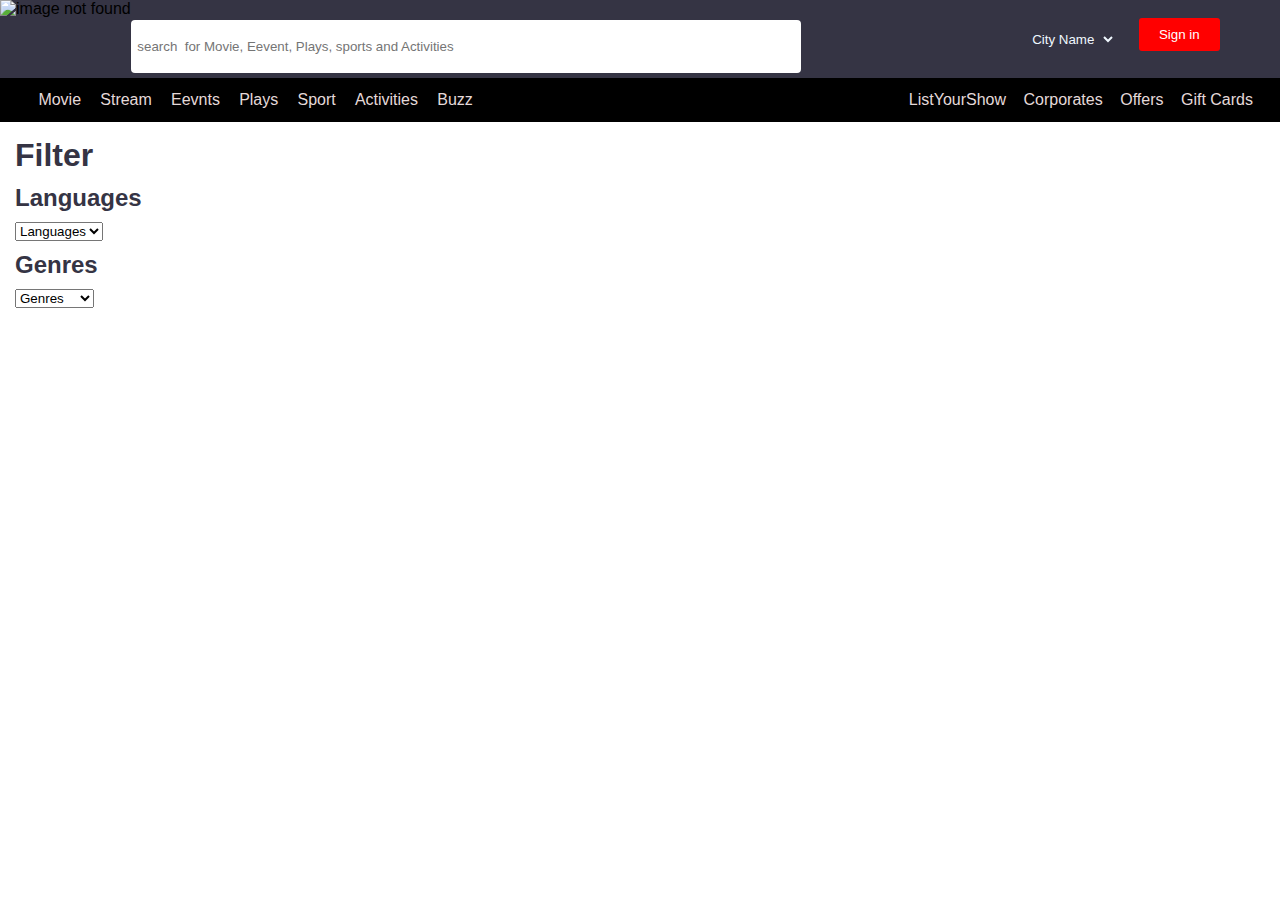
==== BookMyShow1/index.html @ c00c9bce "Add using date search the movie functionalities" ====
<!DOCTYPE html>
<html lang="en">
<head>
    <meta charset="UTF-8">
    <meta http-equiv="X-UA-Compatible" content="IE=edge">
    <meta name="viewport" content="width=device-width, initial-scale=1.0">
    <title>BookMyShow</title>
    <script src="https://ajax.googleapis.com/ajax/libs/jquery/3.6.0/jquery.min.js"></script>
    <script src="https://kit.fontawesome.com/85882fcf77.js" crossorigin="anonymous"></script>
    <link rel="stylesheet" href="./style.css">
</head>
<body>
    <header>
         <div class="logo">
             <img src="https://m.economictimes.com/thumb/msid-78623207,width-1200,height-900,resizemode-4,imgsize-18418/bookmyshow.jpg" alt="image not found" height="80px">
         </div>
         <div class="searchfilter">
            <input type="text" id="gsearch" name="gsearch"   placeholder="search  for Movie, Eevent, Plays, sports and Activities" size="80">
        </div>
  
        <div class="citylist">
            <select name="CityFilter"  id="citySelect" onchange="getmovies()">  
            <option>City Name</option>
            <option value="Hyderabad" > Hyderabad </option>  
            <option value="Vijayawada"> Vijayawada </option>
            <option value="Bangalore"> Bangalore </option>  
          </select>  
             
        </div>
        <button class="loginbutton">Sign in</i></button>
        <div class="list-menu" id="menu-icon">
            <i class="fa-solid fa-bars"></i>
        </div>
    </header>
    <nav>
        <ul class="Entertainment">
            <li>Movie</li>
            <li>Stream</li>
            <li>Eevnts</li>
            <li>Plays</li>
            <li>Sport</li>
            <li>Activities</li>
            <li>Buzz</li>            
        </ul>
        <ul class="Offer">
            <li>ListYourShow</li>
            <li>Corporates</li>
            <li>Offers</li>
            <li>Gift&nbsp;Cards</li>
        </ul>
    </nav>
    <main class="Home">
        <div class="Filter">
            <h1>Filter</h1>
            <div class="LanguageHeading">
                <h2>Languages</h2>
            </div>
            <div class="Languages"  id = "Languages" onchange="getmovies()">
               
                <select name="LanguagesFilter"  id="LanguagesSelect">  
                    <option value="">Languages</option>
                       <option value="Telugu" > Telugu </option>  
                       <option value="Hindi"> Hindi </option>
                       <option value="Tamil"> Tamil </option>  
                       <option value="English"> English </option>
                       <option value="Malayalam"> Malayalam </option>
                    </select> 

              
    
            </div>
            <div class="GenresHeading">
                <h2>Genres</h2>
            </div>
            <div class="Genres" id = "Genres" onchange="getmovies()">
               
                <select name="GenresFilter"  id="GenresSelect">  
                    <option value="">Genres</option>
                       <option value="Drama" > Drama </option>  
                       <option value="Action"> Action </option>
                       <option value="Romantic"> Romantic </option>  
                       <option value="Thriller"> Thriller </option>
                       <option value="Crime"> Crime </option>
                       <option value="Comedy"> Comedy </option>
                    </select> 
                
               
              
            </div>

        </div>
        <div class="moviedetails">
            <div class="movies">

            </div>
            <div class="HomeMovie">
           
            </div>
      
        </div>
        
    </main>
    <table class="table" id="tab">
        <thead class="showheading">

        </thead>
        <tbody id="showtimeings">

        </tbody>

    </table>

    <table class="oktable" >
        <thead class="showseat">

        </thead>
        <tbody id="showseats">

        </tbody>

    </table>


    <script src="./script.js"></script>
   
   
</body>
</html>
---- BookMyShow1/style.css ----
*{
    margin: 0;
    padding: 0;
    font-family: 'Roboto Condensed', sans-serif;
}
body
{
    font-size: 100%;
}
  
li
{
    list-style: none;
}
header
{
    display: flex;
    background-color:  #353444;
}

.logo img
{
    width: 15em;
}
.searchfilter input
{
    height: 40px;
    margin-top: 3%;
    padding: 1%;
    border: white;
    border-radius: 4px;
}
input[type=text]:focus,select:focus{
outline: none;
}
.citylist 
{
    margin-left: 18%;
    padding: 30px 10px;
    background: #353444;
    color: #353444;
}
.citylist select
{
    background: #353444;
    border: #353444;
    color: aliceblue;
}
.loginbutton
{
    background-color: red;
    color: white;
    border: red;
    margin: 1.4% 1% 2.1% 1% ;
    padding: 5px 20px; 
    border-radius: 3px;
}

.list-menu
{
    color: white;
    margin: 2% 2% 2.1% 1% ;
}
nav{
    display: flex;
    background-color: black;
    padding-top: 1%;
    padding-bottom: 1%;
}
.Entertainment 
{
     display: flex;
     color: rgb(228, 217, 217);
     width: 50%;
     padding-left: 3%;
}
.Offer
{
     display: flex;
     color: rgb(228, 217, 217);
     padding-left: 18%;
     
}
.Entertainment li
{
    padding-right:  3%; 
}
.Offer li
{
    padding-right: 6%;
}
main {
    display: inline;
}
.moviedetails
{
    width: 80%;
}
.HomeMovie
{
    display: flex;
    padding: 10px;
    flex-wrap: wrap;
}
.movies{
    margin: 15px;
    color:black;
}
.HomeMovie div{
    padding: 10px;
    
}
.Home {
 display: flex;
 width: 100%;
}
.Filter
{
    width: 20%;
    padding: 15px;
   
}
.Filter h1
{
    color: #353444;
}
.Filter h2{
    padding: 10px 0;
    color: #353444;
}
.Languages  input[type=button] , .Genres input[type=button], .Languages  button, .Genres button
{
    background-color: white;
    border-radius: 4px;
    padding: 3px;
    margin: 3px;
    border: 1px solid rgb(163, 147, 147);
    color: orangered;
}
.Languages  input[type=button]:focus , .Genres input[type=button]:focus,.Languages  button:focus, .Genres button:focus
{
    background-color: orangered;
    color: white;
}
.movie{
    width: 30%;
    padding: 20px;
    text-align: center;

}
.movie h4, .movie p{
    padding-top: 5px;
}
.movie img{
    height: 450px;
    border-radius: 20px;
}
#Bimbisara{
    background-image: url('https://i.redd.it/hm0plsjz3m991.jpg');
    display: flex;
}
#OkeOkaJeevitham
{
    background-image: url('https://assets-in.bmscdn.com/iedb/movies/images/mobile/listing/xxlarge/oke-oka-jeevitham-et00322816-1662121157.jpg');
    display: flex;
}
#SitaRamam
{
    background-image: url('https://assets-in.bmscdn.com/iedb/movies/images/mobile/listing/xxlarge/sita-ramam-et00329656-30-05-2022-06-32-41.jpg');
    display: flex;
    
}
#Brahmastra
{
    background-image: url('https://assets-in.bmscdn.com/iedb/movies/images/mobile/listing/xxlarge/brahmastra-et00063710-1661162101.jpg');
    display: flex;
}

 #Cobra 
{
    background-image: url('https://static.toiimg.com/photo/80194974.cms');
    display: flex;
} 
#Thiruchitrambalam
{
    background-image: url('https://nlk.bmscdn.com/iedb/movies/images/mobile/listing/xxlarge/thiruchitrambalam-et00004561-15-08-2022-05-10-35.jpg');
    display: flex;
}
#Liger
{
    background-image: url('https://assets-in.bmscdn.com/iedb/movies/images/mobile/listing/xxlarge/liger-et00304943-1661158092.jpg');
    display: flex;
}
 .movielogo
{
    padding: 2%;
   
}
.movedetails{
    width: 100%;
}
 .movielogo img
{
    border-radius: 20px;
    image-resolution: none;
}
 .booking
{
    padding-top: 10%;
    color: antiquewhite;
}
#OkeOkaJeevitham .booking,#SitaRamam .booking
{
    padding-top: 10%;
    color: red;
}
.booking h3{
    padding-top: 20%;
}
.booking button
{
    background-color: red;
    color: white;
    border: red;
    margin: 20% 1% 2.1% 1% ;
    padding: 10px 40px; 
    border-radius: 3px;
}
.aboutnovie
{
    margin: 2%;
}
.aboutnovie h2{
    margin-bottom: 2%;
}

.table {
    border-collapse: separate;
    border-spacing: 50px 0;
     text-align: center;
}
.table button{
    padding: 10px 20px;
    background-color: red;
    border: red;
    color: white;
}
.table td{
    padding: 10px;
}
.Headings
{
    font-weight: bold;
}
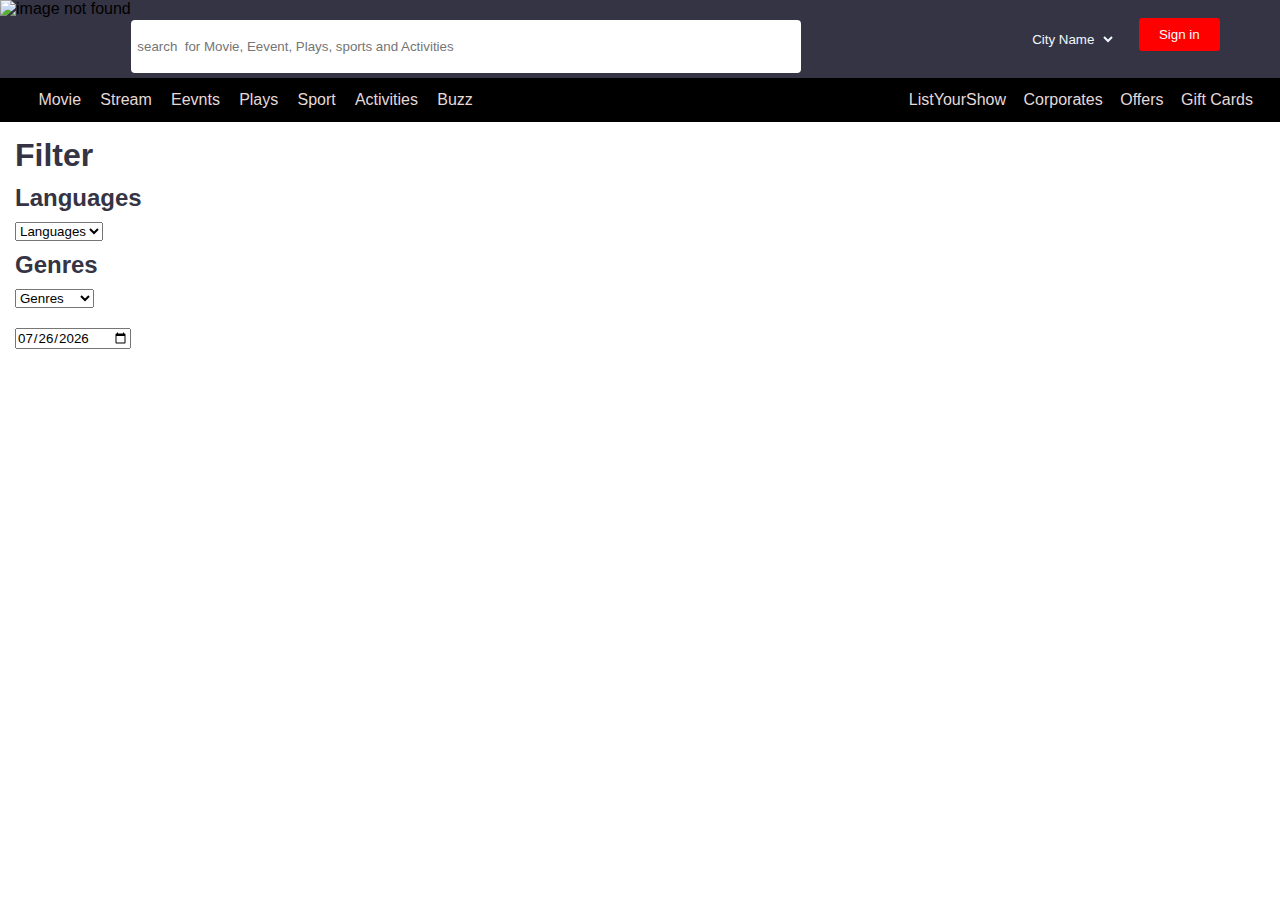
==== commit ed5ffadb: "Refactoring the work" ====
--- a/BookMyShow1/index.html
+++ b/BookMyShow1/index.html
@@ -83,11 +83,10 @@
                        <option value="Crime"> Crime </option>
                        <option value="Comedy"> Comedy </option>
                     </select> 
-                
-               
-              
             </div>
-
+            <div class="datefilter">
+                <input type="date" id="selectedDate" oninput="dateseletedr()" >
+            </div>
         </div>
         <div class="moviedetails">
             <div class="movies">
@@ -119,7 +118,10 @@
         </tbody>
 
     </table>
-
+    <div class="selectseat">
+         
+        
+    </div>
 
     <script src="./script.js"></script>
    
--- a/BookMyShow1/style.css
+++ b/BookMyShow1/style.css
@@ -142,6 +142,10 @@
     background-color: orangered;
     color: white;
 }
+.datefilter
+{
+    margin-top: 20px;
+}
 .movie{
     width: 30%;
     padding: 20px;
@@ -226,10 +230,14 @@
     padding: 10px 40px; 
     border-radius: 3px;
 }
-.aboutnovie
+.aboutmovie
 {
     margin: 2%;
 }
+.aboutmovie h2{
+    margin-bottom: 3px;
+}
+
 .aboutnovie h2{
     margin-bottom: 2%;
 }
@@ -252,4 +260,72 @@
 {
     font-weight: bold;
 }
-
+.selectseat
+{
+    background-color: rgba(0, 0, 0, 0.1);
+    margin: 150px 450px;
+}
+.seat {
+    background-color: #444451;
+    height: 20px;
+    width: 35px;
+    margin: 5px;
+    text-align: center;
+    justify-content: center;
+  }
+  
+  .seat.selected {
+    background-color: green
+    
+  }
+  
+  .seat.occupied {
+    background-color: rgb(207, 37, 37);
+  }
+  .row{
+    margin-bottom: 10px;
+ }
+ .seat:nth-last-of-type(1) {
+    margin-left: 18px;
+  }
+  .container .seat:not(.occupied):hover {
+    cursor: pointer;
+    transform: scale(1.2);
+    background-color: green;
+    color: white;
+  }
+  .showcase {
+    
+    padding: 5px 10px;
+    border-radius: 5px;
+    color: #777;
+    list-style-type: none;
+    display: flex;
+    justify-content: space-between;
+    justify-content: center;
+  }
+  .showcase li {
+    display: flex;
+    align-items: center;
+  
+    margin: 0 10px;
+  }
+  
+  .showcase li small {
+    margin-left: 10px;
+  }
+  
+  .row {
+    display: flex;
+  }
+  .container
+  {
+    padding: 30px 150px;
+  }
+  .movedetails
+  {
+    padding-bottom: 15px;
+  }
+  .movedetails p{
+    text-align: center;
+  }
